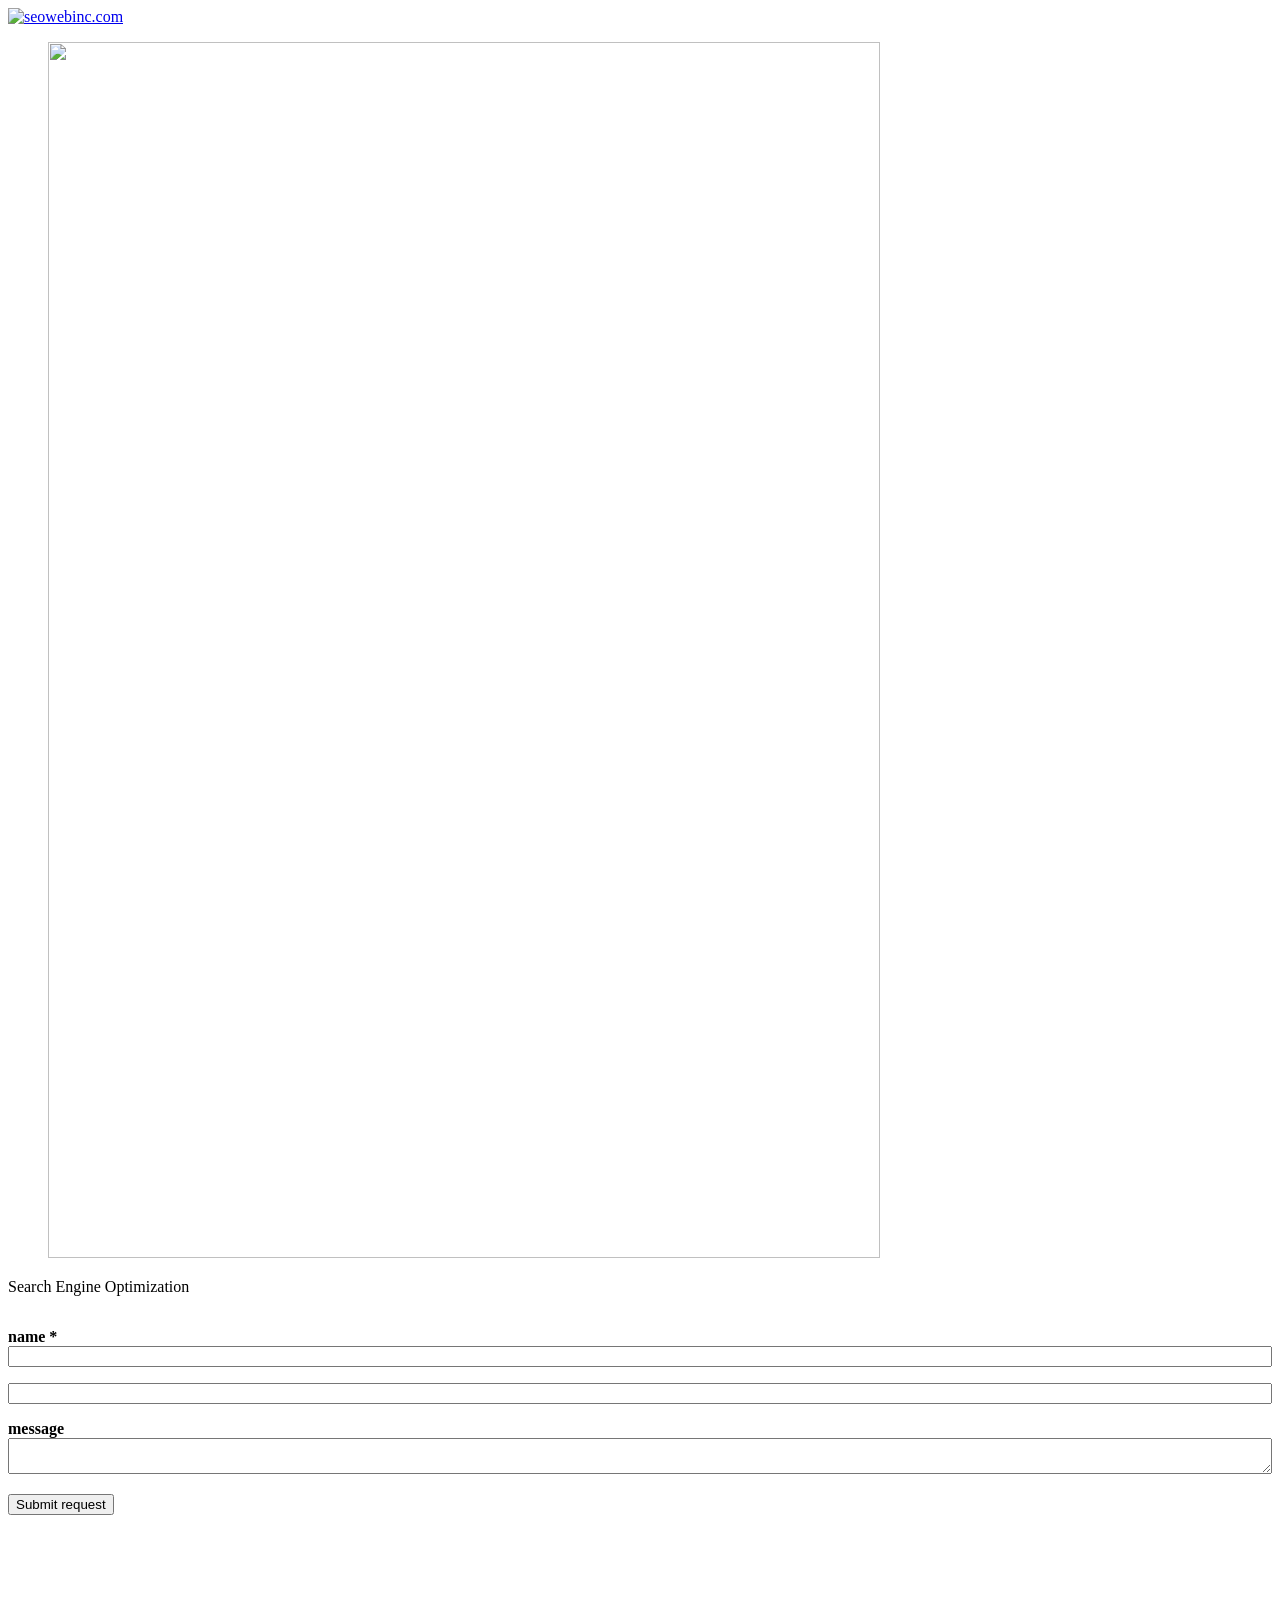
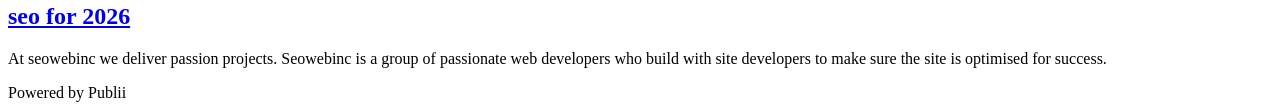
==== index.html @ 5ac7f06e "Updated from Publii" ====
<!DOCTYPE html><html lang="en-gb"><head><meta charset="utf-8"><meta http-equiv="X-UA-Compatible" content="IE=edge"><meta name="viewport" content="width=device-width,initial-scale=1"><title>seowebinc.com</title><meta name="generator" content="Publii Open-Source CMS for Static Site"><link rel="canonical" href="https://seowebinc.com/"><link rel="alternate" type="application/atom+xml" href="https://seowebinc.com/feed.xml" title="seowebinc.com - RSS"><link rel="alternate" type="application/json" href="https://seowebinc.com/feed.json" title="seowebinc.com - JSON"><meta property="og:title" content="seowebinc.com"><meta property="og:image" content="https://seowebinc.com/media/website/SEO-LOGO-NEW-TEST.png"><meta property="og:image:width" content="300"><meta property="og:image:height" content="82"><meta property="og:site_name" content="seowebinc.com"><meta property="og:description" content=""><meta property="og:url" content="https://seowebinc.com/"><meta property="og:type" content="website"><link rel="stylesheet" href="https://seowebinc.com/assets/css/style.css?v=80eb874b7cf7cbbd0c596212da9c0352"><script type="application/ld+json">{"@context":"http://schema.org","@type":"Organization","name":"seowebinc.com","logo":"https://seowebinc.com/media/website/SEO-LOGO-NEW-TEST.png","url":"https://seowebinc.com/"}</script><noscript><style>img[loading] {
                    opacity: 1;
                }</style></noscript><link rel="preload" href="./media/plugins/formsubmit-free/style.min.css" as="style" onload="this.onload=null;this.rel='stylesheet'"><noscript><link rel="stylesheet" href="./media/plugins/formsubmit-free/style.min.css"></noscript><style></style></head><body class="home-template"><div class="container js-container"><div class="container__content"><header class="top"><div class="top__item"><a class="logo" href="https://seowebinc.com/"><img src="https://seowebinc.com/media/website/SEO-LOGO-NEW-TEST.png" alt="seowebinc.com" width="300" height="82"></a></div><div class="top__item top__item--right"></div></header><main class="main"><div class="main__left"><figure class="hero"><img src="https://seowebinc.com/media/website/sweethoneyIllus_v20_564985134781757_00066_.png" srcset="https://seowebinc.com/media/website/responsive/sweethoneyIllus_v20_564985134781757_00066_-xs.png 300w, https://seowebinc.com/media/website/responsive/sweethoneyIllus_v20_564985134781757_00066_-sm.png 480w, https://seowebinc.com/media/website/responsive/sweethoneyIllus_v20_564985134781757_00066_-md.png 768w, https://seowebinc.com/media/website/responsive/sweethoneyIllus_v20_564985134781757_00066_-lg.png 1024w, https://seowebinc.com/media/website/responsive/sweethoneyIllus_v20_564985134781757_00066_-xl.png 1280w, https://seowebinc.com/media/website/responsive/sweethoneyIllus_v20_564985134781757_00066_-2xl.png 1600w" sizes="(min-width: 1800px) 50vw, (min-width: 900px) 40vw, 100vw" loading="eager" width="832" height="1216" alt=""></figure><header><p>Search Engine Optimization</p><p></p><form id="formsubmit" class="formsubmit fs-grid val-msg val-border val-bg" action="https://formsubmit.co/thefreetwitter@gmail.com" method="POST"><input type="hidden" name="_next" value="https://seowebinc.com/thank-you.html"><input type="hidden" name="_template" value="1"><div class="fs-field" data-width="100"><label class="label-1" for="name">name <span>*</span></label> <input type="text" id="name" name="name" placeholder="" minlength="0" maxlength="" required></div><div class="fs-field" data-width="100"><input type="email" id="email" name="email" placeholder="" required></div><div class="fs-field" data-width="100"><label class="label-3" for="message">message</label> <textarea id="message" name="message" placeholder="" rows="2" minlength="0" maxlength=""></textarea></div><div class="fs-field fs-submit" data-width="100" data-halign="left" data-valign="bottom"><button type="submit" id="submitButton" class="btn" data-width="">Submit request</button></div></form><div id="responseMessage"></div><br> <p></p></header></div><div class="main__right feed"><div><article class="feed__item"><header><h2><a href="https://seowebinc.com/seo-for-2026.html">seo for 2026</a></h2></header><p>At seowebinc we deliver passion projects. Seowebinc is a group of passionate web developers who build with site developers to make sure the site is optimised for success.</p></article></div></div></main><footer class="footer"><div class="footer__copyright">Powered by Publii</div></footer></div></div><script defer="defer" src="https://seowebinc.com/assets/js/scripts.min.js?v=1ea8317abae2e05fa2a65ed7bbff7ba7"></script><script>var images = document.querySelectorAll('img[loading]');

        for (var i = 0; i < images.length; i++) {
            if (images[i].complete) {
                images[i].classList.add('is-loaded');
            } else {
                images[i].addEventListener('load', function () {
                    this.classList.add('is-loaded');
                }, false);
            }
        }</script></body></html>
---- media/plugins/formsubmit-free/style.min.css ----
.formsubmit{margin-top:2rem;margin-bottom:2rem}.formsubmit label{display:block;font-weight:700}.formsubmit label span.normal{font-weight:400}.formsubmit .radio.inline{display:inline}input[type=checkbox]+label{font-size:100%;font-weight:400;margin-top:7px}.formsubmit input[type=email],.formsubmit input[type=text],.formsubmit select,.formsubmit textarea{width:100%;box-sizing:border-box}.formsubmit input[type=file]{margin-bottom:1.5rem}.fs-grid{display:grid;grid-template-columns:repeat(2,1fr);gap:1rem}.fs-field[data-width="100"]{grid-column:1/-1}.fs-field[data-width="50"]{grid-column:span 1}.fs-separator{line-height:1;margin-top:2rem}.fs-submit{display:flex}.fs-submit[data-halign=center]{justify-content:center}.fs-submit[data-halign=left]{justify-content:left}.fs-submit[data-halign=right]{justify-content:right}.fs-submit[data-valign=center]{align-items:center}.fs-submit[data-valign=top]{align-items:start}.fs-submit[data-valign=bottom]{align-items:end}.fs-required{position:absolute!important;left:-10000px!important;top:auto!important;width:1px!important;height:1px!important;overflow:hidden!important;opacity:0!important;pointer-events:none!important}#submitButton[data-width="50"]{width:50%}#submitButton[data-width="100"]{width:100%}.btn{justify-content:center}.formsubmit #responseMessage{margin-bottom:2rem}@media (max-width:768px){.fs-grid{grid-template-columns:1fr}.fs-field[data-width="100"],.fs-field[data-width="50"]{grid-column:1/-1}.fs-submit[data-halign=right]{justify-content:left}}.formsubmit input:focus-visible,.formsubmit select:focus-visible,.formsubmit textarea:focus-visible{outline:0!important;box-shadow:none!important}:root{--fs-error-main:#e74c3c;--fs-error-light:rgba(231, 76, 60, 0.15);--fs-error-shadow:rgba(231, 76, 60, 0.1)}.val-border .fs-field.is-invalid input:not([type=checkbox]):not([type=radio]),.val-border .fs-field.is-invalid select,.val-border .fs-field.is-invalid textarea{border-color:var(--fs-error-main)!important;box-shadow:0 0 0 2px var(--fs-error-shadow)!important}.val-border .fs-field.is-invalid input[type=checkbox]+label:before,.val-border .fs-field.is-invalid input[type=radio]+label:before{border-color:var(--fs-error-main)!important}.val-border .fs-field.is-invalid label,.val-border .fs-field.is-invalid label span{color:var(--fs-error-main)!important}.val-bg .fs-field.is-invalid input:not([type=checkbox]):not([type=radio]),.val-bg .fs-field.is-invalid input[type=checkbox]+label:before,.val-bg .fs-field.is-invalid input[type=radio]+label:before,.val-bg .fs-field.is-invalid select,.val-bg .fs-field.is-invalid textarea{background-color:var(--fs-error-light)!important}.val-msg .fs-field.is-invalid{position:relative;padding-bottom:1.2rem}.val-msg .fs-field.is-invalid:after{content:attr(data-error);display:block;position:absolute;bottom:0;left:0;font-size:11px;color:var(--fs-error-main);font-weight:500;line-height:1}
---- media/plugins/formsubmit-free/style.min.css ----
.formsubmit{margin-top:2rem;margin-bottom:2rem}.formsubmit label{display:block;font-weight:700}.formsubmit label span.normal{font-weight:400}.formsubmit .radio.inline{display:inline}input[type=checkbox]+label{font-size:100%;font-weight:400;margin-top:7px}.formsubmit input[type=email],.formsubmit input[type=text],.formsubmit select,.formsubmit textarea{width:100%;box-sizing:border-box}.formsubmit input[type=file]{margin-bottom:1.5rem}.fs-grid{display:grid;grid-template-columns:repeat(2,1fr);gap:1rem}.fs-field[data-width="100"]{grid-column:1/-1}.fs-field[data-width="50"]{grid-column:span 1}.fs-separator{line-height:1;margin-top:2rem}.fs-submit{display:flex}.fs-submit[data-halign=center]{justify-content:center}.fs-submit[data-halign=left]{justify-content:left}.fs-submit[data-halign=right]{justify-content:right}.fs-submit[data-valign=center]{align-items:center}.fs-submit[data-valign=top]{align-items:start}.fs-submit[data-valign=bottom]{align-items:end}.fs-required{position:absolute!important;left:-10000px!important;top:auto!important;width:1px!important;height:1px!important;overflow:hidden!important;opacity:0!important;pointer-events:none!important}#submitButton[data-width="50"]{width:50%}#submitButton[data-width="100"]{width:100%}.btn{justify-content:center}.formsubmit #responseMessage{margin-bottom:2rem}@media (max-width:768px){.fs-grid{grid-template-columns:1fr}.fs-field[data-width="100"],.fs-field[data-width="50"]{grid-column:1/-1}.fs-submit[data-halign=right]{justify-content:left}}.formsubmit input:focus-visible,.formsubmit select:focus-visible,.formsubmit textarea:focus-visible{outline:0!important;box-shadow:none!important}:root{--fs-error-main:#e74c3c;--fs-error-light:rgba(231, 76, 60, 0.15);--fs-error-shadow:rgba(231, 76, 60, 0.1)}.val-border .fs-field.is-invalid input:not([type=checkbox]):not([type=radio]),.val-border .fs-field.is-invalid select,.val-border .fs-field.is-invalid textarea{border-color:var(--fs-error-main)!important;box-shadow:0 0 0 2px var(--fs-error-shadow)!important}.val-border .fs-field.is-invalid input[type=checkbox]+label:before,.val-border .fs-field.is-invalid input[type=radio]+label:before{border-color:var(--fs-error-main)!important}.val-border .fs-field.is-invalid label,.val-border .fs-field.is-invalid label span{color:var(--fs-error-main)!important}.val-bg .fs-field.is-invalid input:not([type=checkbox]):not([type=radio]),.val-bg .fs-field.is-invalid input[type=checkbox]+label:before,.val-bg .fs-field.is-invalid input[type=radio]+label:before,.val-bg .fs-field.is-invalid select,.val-bg .fs-field.is-invalid textarea{background-color:var(--fs-error-light)!important}.val-msg .fs-field.is-invalid{position:relative;padding-bottom:1.2rem}.val-msg .fs-field.is-invalid:after{content:attr(data-error);display:block;position:absolute;bottom:0;left:0;font-size:11px;color:var(--fs-error-main);font-weight:500;line-height:1}
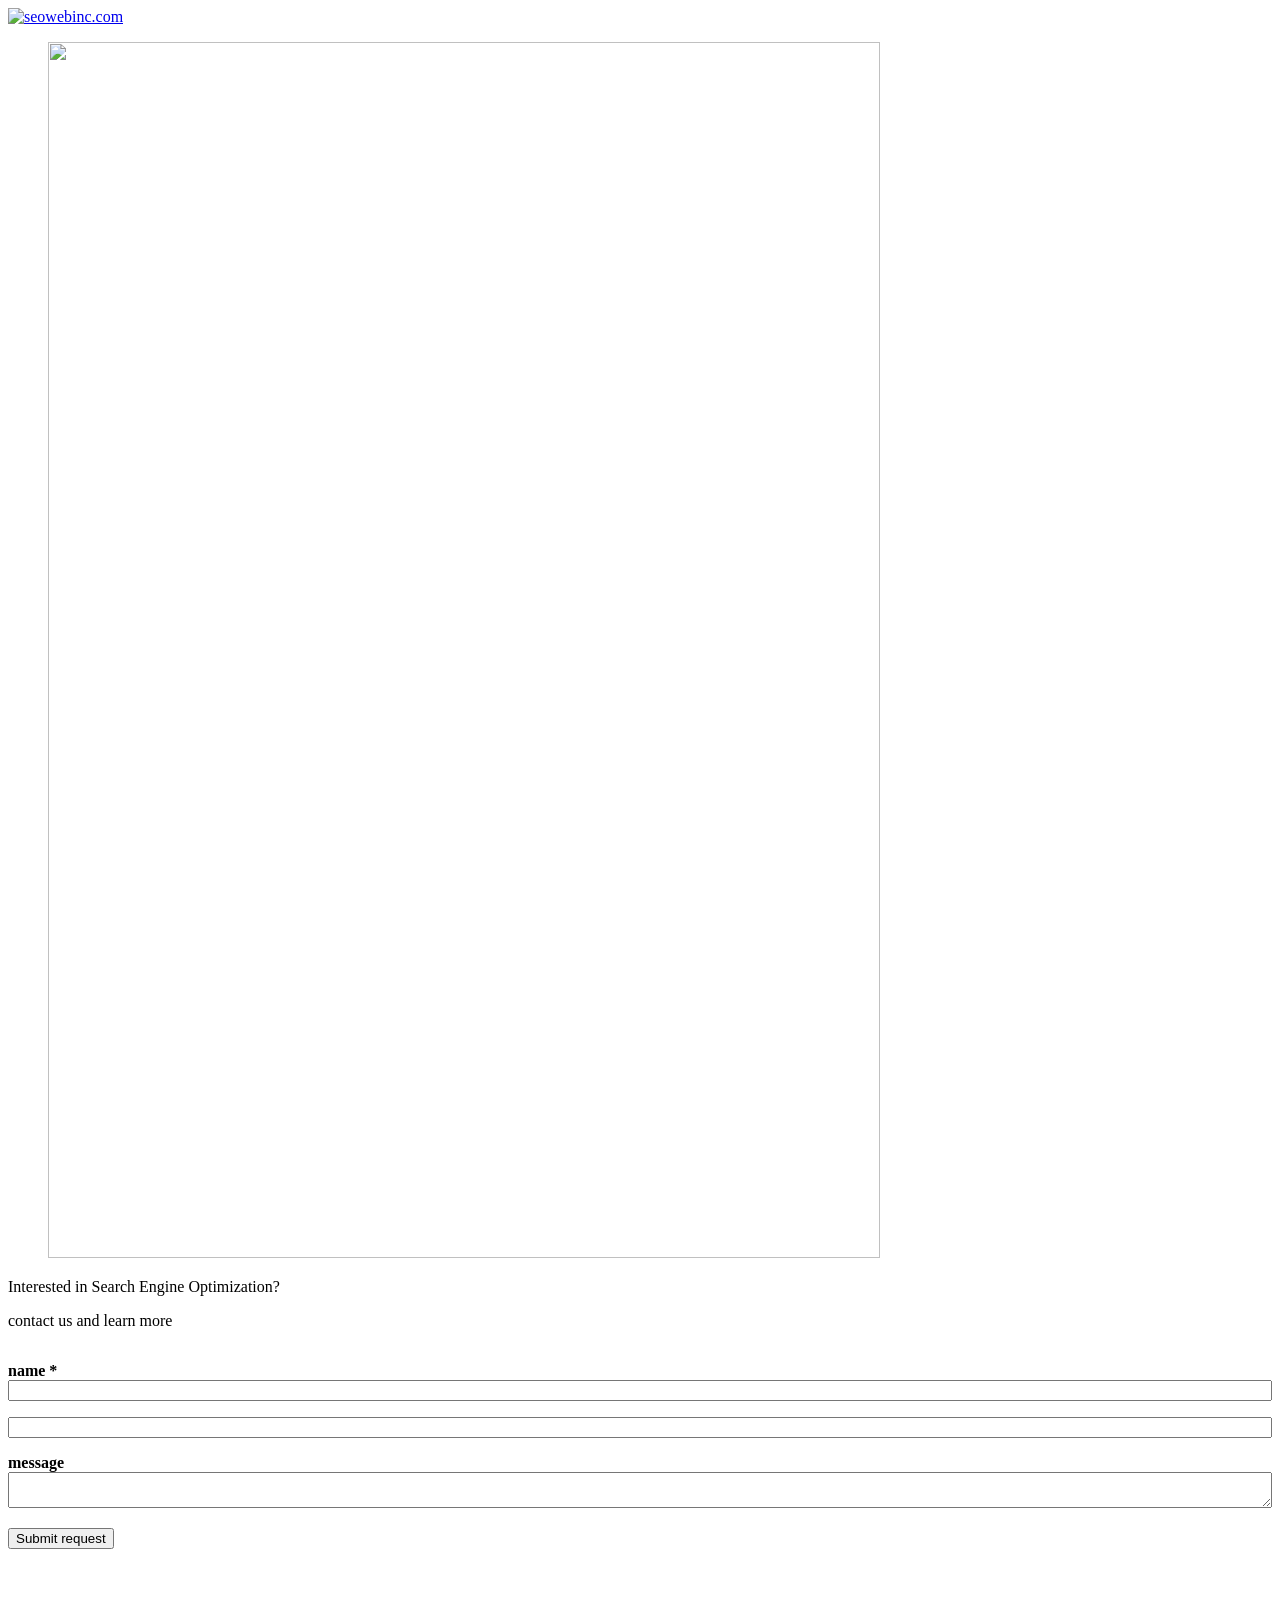
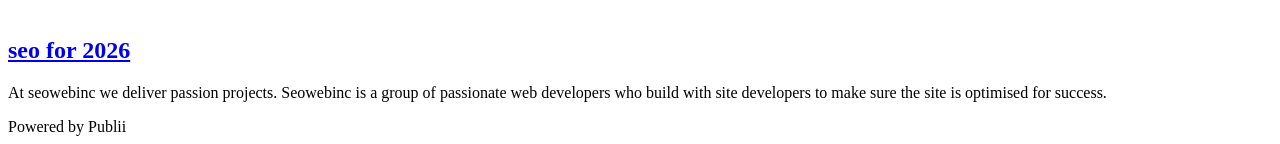
==== commit 91ad3868: "Updated from Publii" ====
--- a/index.html
+++ b/index.html
@@ -1,6 +1,6 @@
 <!DOCTYPE html><html lang="en-gb"><head><meta charset="utf-8"><meta http-equiv="X-UA-Compatible" content="IE=edge"><meta name="viewport" content="width=device-width,initial-scale=1"><title>seowebinc.com</title><meta name="generator" content="Publii Open-Source CMS for Static Site"><link rel="canonical" href="https://seowebinc.com/"><link rel="alternate" type="application/atom+xml" href="https://seowebinc.com/feed.xml" title="seowebinc.com - RSS"><link rel="alternate" type="application/json" href="https://seowebinc.com/feed.json" title="seowebinc.com - JSON"><meta property="og:title" content="seowebinc.com"><meta property="og:image" content="https://seowebinc.com/media/website/SEO-LOGO-NEW-TEST.png"><meta property="og:image:width" content="300"><meta property="og:image:height" content="82"><meta property="og:site_name" content="seowebinc.com"><meta property="og:description" content=""><meta property="og:url" content="https://seowebinc.com/"><meta property="og:type" content="website"><link rel="stylesheet" href="https://seowebinc.com/assets/css/style.css?v=80eb874b7cf7cbbd0c596212da9c0352"><script type="application/ld+json">{"@context":"http://schema.org","@type":"Organization","name":"seowebinc.com","logo":"https://seowebinc.com/media/website/SEO-LOGO-NEW-TEST.png","url":"https://seowebinc.com/"}</script><noscript><style>img[loading] {
                     opacity: 1;
-                }</style></noscript><link rel="preload" href="./media/plugins/formsubmit-free/style.min.css" as="style" onload="this.onload=null;this.rel='stylesheet'"><noscript><link rel="stylesheet" href="./media/plugins/formsubmit-free/style.min.css"></noscript><style></style></head><body class="home-template"><div class="container js-container"><div class="container__content"><header class="top"><div class="top__item"><a class="logo" href="https://seowebinc.com/"><img src="https://seowebinc.com/media/website/SEO-LOGO-NEW-TEST.png" alt="seowebinc.com" width="300" height="82"></a></div><div class="top__item top__item--right"></div></header><main class="main"><div class="main__left"><figure class="hero"><img src="https://seowebinc.com/media/website/sweethoneyIllus_v20_564985134781757_00066_.png" srcset="https://seowebinc.com/media/website/responsive/sweethoneyIllus_v20_564985134781757_00066_-xs.png 300w, https://seowebinc.com/media/website/responsive/sweethoneyIllus_v20_564985134781757_00066_-sm.png 480w, https://seowebinc.com/media/website/responsive/sweethoneyIllus_v20_564985134781757_00066_-md.png 768w, https://seowebinc.com/media/website/responsive/sweethoneyIllus_v20_564985134781757_00066_-lg.png 1024w, https://seowebinc.com/media/website/responsive/sweethoneyIllus_v20_564985134781757_00066_-xl.png 1280w, https://seowebinc.com/media/website/responsive/sweethoneyIllus_v20_564985134781757_00066_-2xl.png 1600w" sizes="(min-width: 1800px) 50vw, (min-width: 900px) 40vw, 100vw" loading="eager" width="832" height="1216" alt=""></figure><header><p>Search Engine Optimization</p><p></p><form id="formsubmit" class="formsubmit fs-grid val-msg val-border val-bg" action="https://formsubmit.co/thefreetwitter@gmail.com" method="POST"><input type="hidden" name="_next" value="https://seowebinc.com/thank-you.html"><input type="hidden" name="_template" value="1"><div class="fs-field" data-width="100"><label class="label-1" for="name">name <span>*</span></label> <input type="text" id="name" name="name" placeholder="" minlength="0" maxlength="" required></div><div class="fs-field" data-width="100"><input type="email" id="email" name="email" placeholder="" required></div><div class="fs-field" data-width="100"><label class="label-3" for="message">message</label> <textarea id="message" name="message" placeholder="" rows="2" minlength="0" maxlength=""></textarea></div><div class="fs-field fs-submit" data-width="100" data-halign="left" data-valign="bottom"><button type="submit" id="submitButton" class="btn" data-width="">Submit request</button></div></form><div id="responseMessage"></div><br> <p></p></header></div><div class="main__right feed"><div><article class="feed__item"><header><h2><a href="https://seowebinc.com/seo-for-2026.html">seo for 2026</a></h2></header><p>At seowebinc we deliver passion projects. Seowebinc is a group of passionate web developers who build with site developers to make sure the site is optimised for success.</p></article></div></div></main><footer class="footer"><div class="footer__copyright">Powered by Publii</div></footer></div></div><script defer="defer" src="https://seowebinc.com/assets/js/scripts.min.js?v=1ea8317abae2e05fa2a65ed7bbff7ba7"></script><script>var images = document.querySelectorAll('img[loading]');
+                }</style></noscript><link rel="preload" href="./media/plugins/formsubmit-free/style.min.css" as="style" onload="this.onload=null;this.rel='stylesheet'"><noscript><link rel="stylesheet" href="./media/plugins/formsubmit-free/style.min.css"></noscript><style></style></head><body class="home-template"><div class="container js-container"><div class="container__content"><header class="top"><div class="top__item"><a class="logo" href="https://seowebinc.com/"><img src="https://seowebinc.com/media/website/SEO-LOGO-NEW-TEST.png" alt="seowebinc.com" width="300" height="82"></a></div><div class="top__item top__item--right"></div></header><main class="main"><div class="main__left"><figure class="hero"><img src="https://seowebinc.com/media/website/sweethoneyIllus_v20_564985134781757_00066_.png" srcset="https://seowebinc.com/media/website/responsive/sweethoneyIllus_v20_564985134781757_00066_-xs.png 300w, https://seowebinc.com/media/website/responsive/sweethoneyIllus_v20_564985134781757_00066_-sm.png 480w, https://seowebinc.com/media/website/responsive/sweethoneyIllus_v20_564985134781757_00066_-md.png 768w, https://seowebinc.com/media/website/responsive/sweethoneyIllus_v20_564985134781757_00066_-lg.png 1024w, https://seowebinc.com/media/website/responsive/sweethoneyIllus_v20_564985134781757_00066_-xl.png 1280w, https://seowebinc.com/media/website/responsive/sweethoneyIllus_v20_564985134781757_00066_-2xl.png 1600w" sizes="(min-width: 1800px) 50vw, (min-width: 900px) 40vw, 100vw" loading="eager" width="832" height="1216" alt=""></figure><header><p>Interested in Search Engine Optimization?</p><p>contact us and learn more</p><p></p><form id="formsubmit" class="formsubmit fs-grid val-msg val-border val-bg" action="https://formsubmit.co/thefreetwitter@gmail.com" method="POST"><input type="hidden" name="_next" value="https://seowebinc.com/thank-you.html"><input type="hidden" name="_template" value="1"><div class="fs-field" data-width="100"><label class="label-1" for="name">name <span>*</span></label> <input type="text" id="name" name="name" placeholder="" minlength="0" maxlength="" required></div><div class="fs-field" data-width="100"><input type="email" id="email" name="email" placeholder="" required></div><div class="fs-field" data-width="100"><label class="label-3" for="message">message</label> <textarea id="message" name="message" placeholder="" rows="2" minlength="0" maxlength=""></textarea></div><div class="fs-field fs-submit" data-width="100" data-halign="left" data-valign="bottom"><button type="submit" id="submitButton" class="btn" data-width="">Submit request</button></div></form><div id="responseMessage"></div><br> <p></p></header></div><div class="main__right feed"><div><article class="feed__item"><header><h2><a href="https://seowebinc.com/seo-for-2026.html">seo for 2026</a></h2></header><p>At seowebinc we deliver passion projects. Seowebinc is a group of passionate web developers who build with site developers to make sure the site is optimised for success.</p></article></div></div></main><footer class="footer"><div class="footer__copyright">Powered by Publii</div></footer></div></div><script defer="defer" src="https://seowebinc.com/assets/js/scripts.min.js?v=1ea8317abae2e05fa2a65ed7bbff7ba7"></script><script>var images = document.querySelectorAll('img[loading]');
 
         for (var i = 0; i < images.length; i++) {
             if (images[i].complete) {
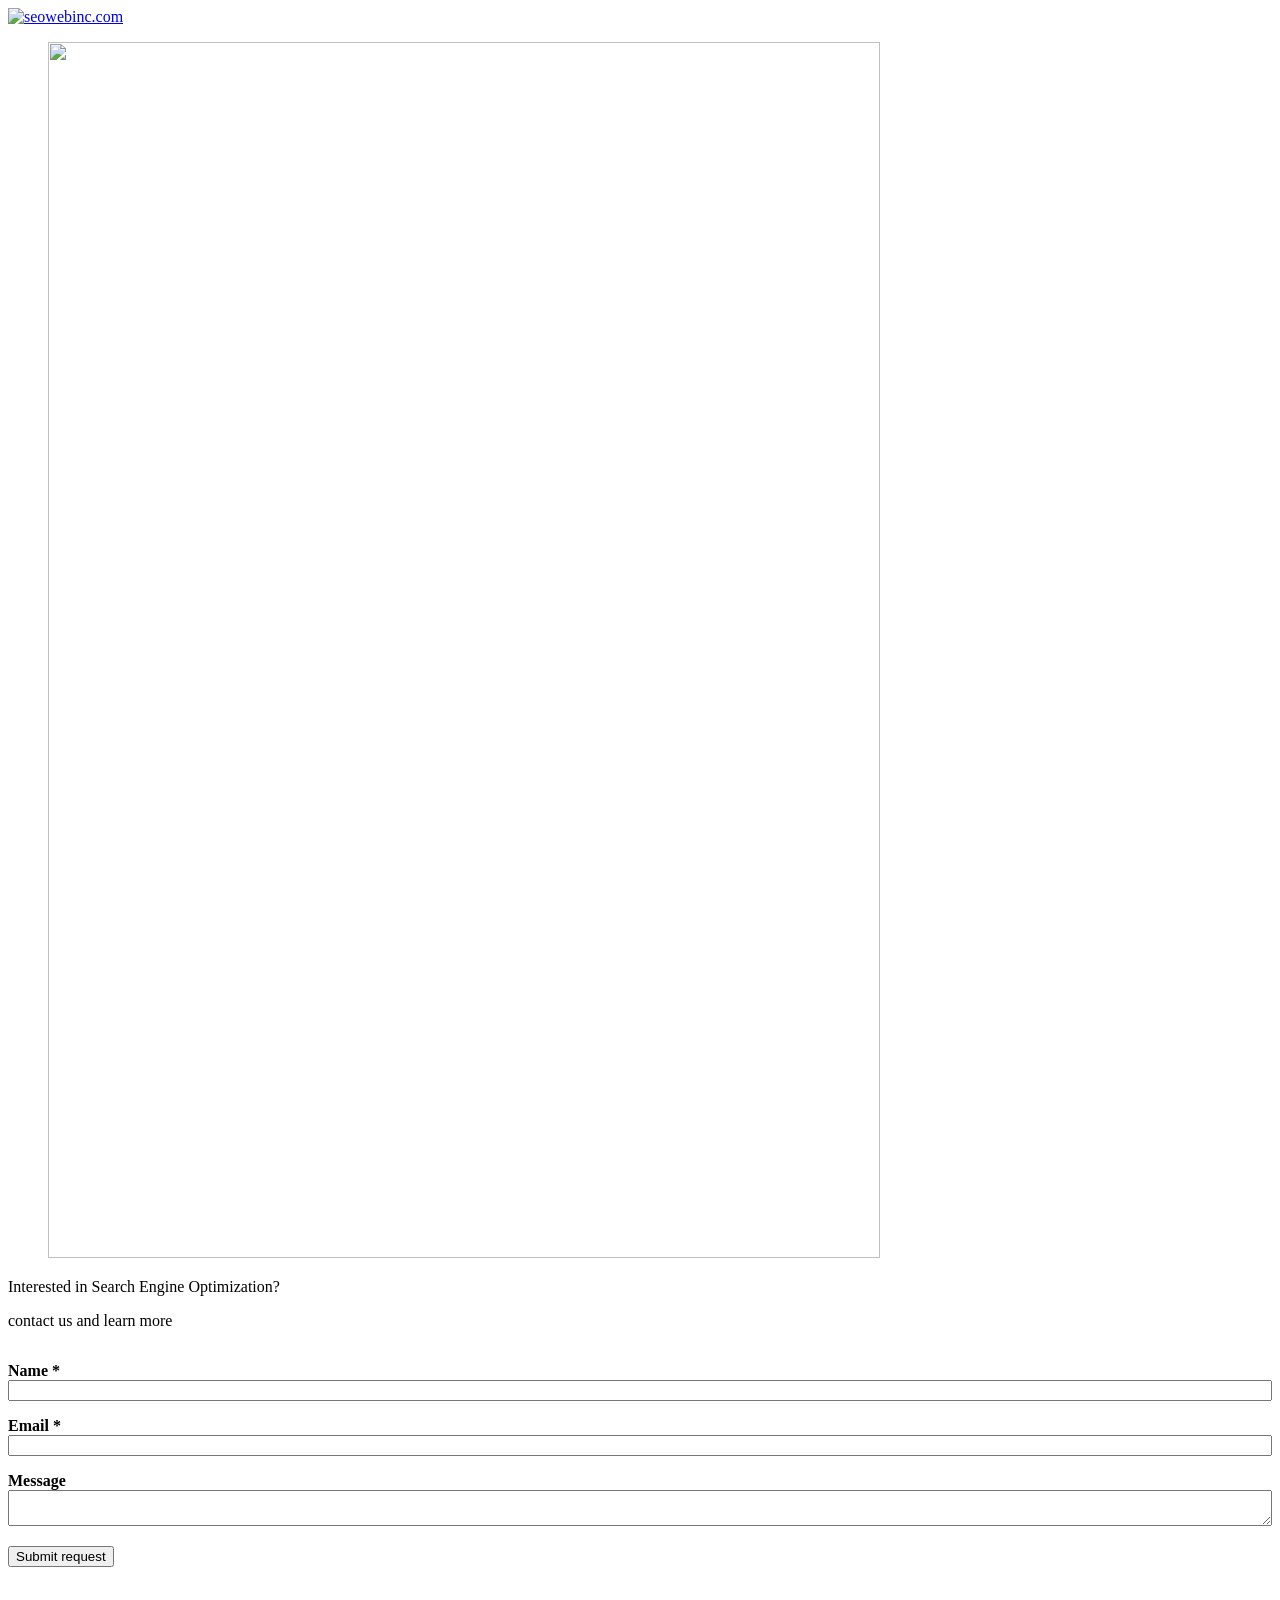
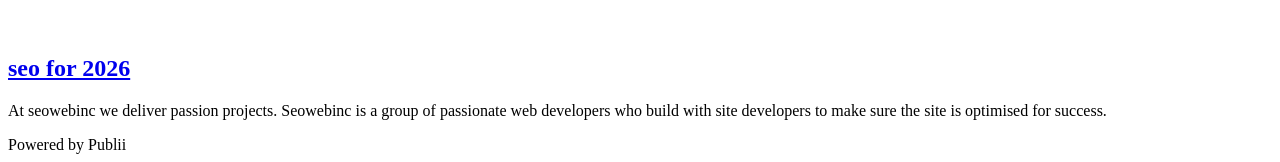
==== commit 3f361c59: "Updated from Publii" ====
--- a/index.html
+++ b/index.html
@@ -1,6 +1,6 @@
 <!DOCTYPE html><html lang="en-gb"><head><meta charset="utf-8"><meta http-equiv="X-UA-Compatible" content="IE=edge"><meta name="viewport" content="width=device-width,initial-scale=1"><title>seowebinc.com</title><meta name="generator" content="Publii Open-Source CMS for Static Site"><link rel="canonical" href="https://seowebinc.com/"><link rel="alternate" type="application/atom+xml" href="https://seowebinc.com/feed.xml" title="seowebinc.com - RSS"><link rel="alternate" type="application/json" href="https://seowebinc.com/feed.json" title="seowebinc.com - JSON"><meta property="og:title" content="seowebinc.com"><meta property="og:image" content="https://seowebinc.com/media/website/SEO-LOGO-NEW-TEST.png"><meta property="og:image:width" content="300"><meta property="og:image:height" content="82"><meta property="og:site_name" content="seowebinc.com"><meta property="og:description" content=""><meta property="og:url" content="https://seowebinc.com/"><meta property="og:type" content="website"><link rel="stylesheet" href="https://seowebinc.com/assets/css/style.css?v=80eb874b7cf7cbbd0c596212da9c0352"><script type="application/ld+json">{"@context":"http://schema.org","@type":"Organization","name":"seowebinc.com","logo":"https://seowebinc.com/media/website/SEO-LOGO-NEW-TEST.png","url":"https://seowebinc.com/"}</script><noscript><style>img[loading] {
                     opacity: 1;
-                }</style></noscript><link rel="preload" href="./media/plugins/formsubmit-free/style.min.css" as="style" onload="this.onload=null;this.rel='stylesheet'"><noscript><link rel="stylesheet" href="./media/plugins/formsubmit-free/style.min.css"></noscript><style></style></head><body class="home-template"><div class="container js-container"><div class="container__content"><header class="top"><div class="top__item"><a class="logo" href="https://seowebinc.com/"><img src="https://seowebinc.com/media/website/SEO-LOGO-NEW-TEST.png" alt="seowebinc.com" width="300" height="82"></a></div><div class="top__item top__item--right"></div></header><main class="main"><div class="main__left"><figure class="hero"><img src="https://seowebinc.com/media/website/sweethoneyIllus_v20_564985134781757_00066_.png" srcset="https://seowebinc.com/media/website/responsive/sweethoneyIllus_v20_564985134781757_00066_-xs.png 300w, https://seowebinc.com/media/website/responsive/sweethoneyIllus_v20_564985134781757_00066_-sm.png 480w, https://seowebinc.com/media/website/responsive/sweethoneyIllus_v20_564985134781757_00066_-md.png 768w, https://seowebinc.com/media/website/responsive/sweethoneyIllus_v20_564985134781757_00066_-lg.png 1024w, https://seowebinc.com/media/website/responsive/sweethoneyIllus_v20_564985134781757_00066_-xl.png 1280w, https://seowebinc.com/media/website/responsive/sweethoneyIllus_v20_564985134781757_00066_-2xl.png 1600w" sizes="(min-width: 1800px) 50vw, (min-width: 900px) 40vw, 100vw" loading="eager" width="832" height="1216" alt=""></figure><header><p>Interested in Search Engine Optimization?</p><p>contact us and learn more</p><p></p><form id="formsubmit" class="formsubmit fs-grid val-msg val-border val-bg" action="https://formsubmit.co/thefreetwitter@gmail.com" method="POST"><input type="hidden" name="_next" value="https://seowebinc.com/thank-you.html"><input type="hidden" name="_template" value="1"><div class="fs-field" data-width="100"><label class="label-1" for="name">name <span>*</span></label> <input type="text" id="name" name="name" placeholder="" minlength="0" maxlength="" required></div><div class="fs-field" data-width="100"><input type="email" id="email" name="email" placeholder="" required></div><div class="fs-field" data-width="100"><label class="label-3" for="message">message</label> <textarea id="message" name="message" placeholder="" rows="2" minlength="0" maxlength=""></textarea></div><div class="fs-field fs-submit" data-width="100" data-halign="left" data-valign="bottom"><button type="submit" id="submitButton" class="btn" data-width="">Submit request</button></div></form><div id="responseMessage"></div><br> <p></p></header></div><div class="main__right feed"><div><article class="feed__item"><header><h2><a href="https://seowebinc.com/seo-for-2026.html">seo for 2026</a></h2></header><p>At seowebinc we deliver passion projects. Seowebinc is a group of passionate web developers who build with site developers to make sure the site is optimised for success.</p></article></div></div></main><footer class="footer"><div class="footer__copyright">Powered by Publii</div></footer></div></div><script defer="defer" src="https://seowebinc.com/assets/js/scripts.min.js?v=1ea8317abae2e05fa2a65ed7bbff7ba7"></script><script>var images = document.querySelectorAll('img[loading]');
+                }</style></noscript><link rel="preload" href="./media/plugins/formsubmit-free/style.min.css" as="style" onload="this.onload=null;this.rel='stylesheet'"><noscript><link rel="stylesheet" href="./media/plugins/formsubmit-free/style.min.css"></noscript><style></style></head><body class="home-template"><div class="container js-container"><div class="container__content"><header class="top"><div class="top__item"><a class="logo" href="https://seowebinc.com/"><img src="https://seowebinc.com/media/website/SEO-LOGO-NEW-TEST.png" alt="seowebinc.com" width="300" height="82"></a></div><div class="top__item top__item--right"></div></header><main class="main"><div class="main__left"><figure class="hero"><img src="https://seowebinc.com/media/website/sweethoneyIllus_v20_564985134781757_00066_.png" srcset="https://seowebinc.com/media/website/responsive/sweethoneyIllus_v20_564985134781757_00066_-xs.png 300w, https://seowebinc.com/media/website/responsive/sweethoneyIllus_v20_564985134781757_00066_-sm.png 480w, https://seowebinc.com/media/website/responsive/sweethoneyIllus_v20_564985134781757_00066_-md.png 768w, https://seowebinc.com/media/website/responsive/sweethoneyIllus_v20_564985134781757_00066_-lg.png 1024w, https://seowebinc.com/media/website/responsive/sweethoneyIllus_v20_564985134781757_00066_-xl.png 1280w, https://seowebinc.com/media/website/responsive/sweethoneyIllus_v20_564985134781757_00066_-2xl.png 1600w" sizes="(min-width: 1800px) 50vw, (min-width: 900px) 40vw, 100vw" loading="eager" width="832" height="1216" alt=""></figure><header><p>Interested in Search Engine Optimization?</p><p>contact us and learn more</p><p></p><form id="formsubmit" class="formsubmit fs-grid val-msg val-border val-bg" action="https://formsubmit.co/19670960a31d9bede88d8827632f7ead" method="POST"><input type="hidden" name="_next" value="https://seowebinc.com/thank-you.html"><input type="hidden" name="_template" value="1"><div class="fs-field" data-width="100"><label class="label-1" for="name">Name <span>*</span></label> <input type="text" id="name" name="name" placeholder="" minlength="0" maxlength="" required></div><div class="fs-field" data-width="100"><label class="label-2" for="email">Email <span>*</span></label> <input type="email" id="email" name="email" placeholder="" required></div><div class="fs-field" data-width="100"><label class="label-3" for="message">Message</label> <textarea id="message" name="message" placeholder="" rows="2" minlength="0" maxlength=""></textarea></div><div class="fs-field fs-submit" data-width="100" data-halign="left" data-valign="bottom"><button type="submit" id="submitButton" class="btn" data-width="">Submit request</button></div></form><div id="responseMessage"></div><br> <p></p></header></div><div class="main__right feed"><div><article class="feed__item"><header><h2><a href="https://seowebinc.com/seo-for-2026.html">seo for 2026</a></h2></header><p>At seowebinc we deliver passion projects. Seowebinc is a group of passionate web developers who build with site developers to make sure the site is optimised for success.</p></article></div></div></main><footer class="footer"><div class="footer__copyright">Powered by Publii</div></footer></div></div><script defer="defer" src="https://seowebinc.com/assets/js/scripts.min.js?v=1ea8317abae2e05fa2a65ed7bbff7ba7"></script><script>var images = document.querySelectorAll('img[loading]');
 
         for (var i = 0; i < images.length; i++) {
             if (images[i].complete) {
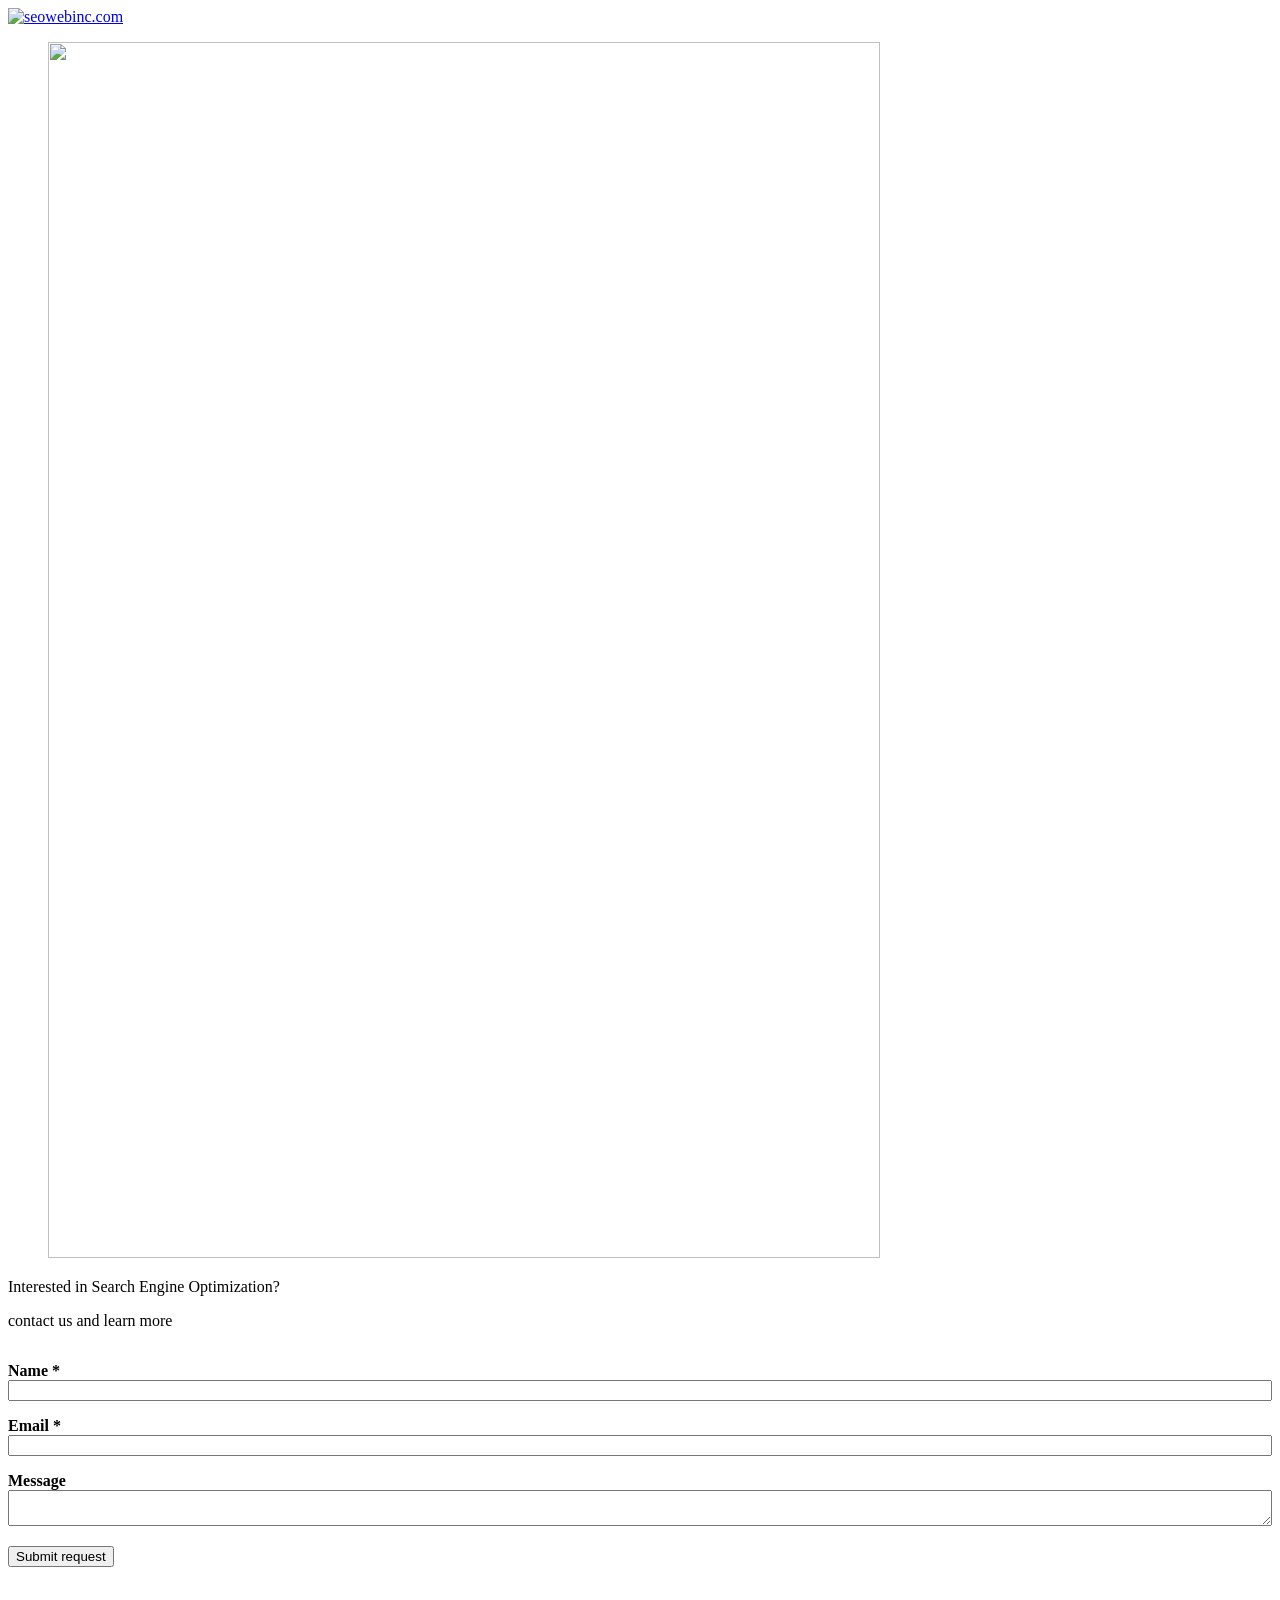
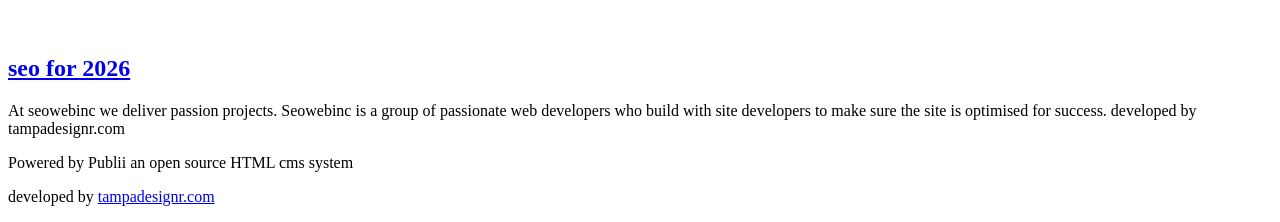
==== commit fe1ab3b6: "Updated from Publii" ====
--- a/index.html
+++ b/index.html
@@ -1,6 +1,6 @@
 <!DOCTYPE html><html lang="en-gb"><head><meta charset="utf-8"><meta http-equiv="X-UA-Compatible" content="IE=edge"><meta name="viewport" content="width=device-width,initial-scale=1"><title>seowebinc.com</title><meta name="generator" content="Publii Open-Source CMS for Static Site"><link rel="canonical" href="https://seowebinc.com/"><link rel="alternate" type="application/atom+xml" href="https://seowebinc.com/feed.xml" title="seowebinc.com - RSS"><link rel="alternate" type="application/json" href="https://seowebinc.com/feed.json" title="seowebinc.com - JSON"><meta property="og:title" content="seowebinc.com"><meta property="og:image" content="https://seowebinc.com/media/website/SEO-LOGO-NEW-TEST.png"><meta property="og:image:width" content="300"><meta property="og:image:height" content="82"><meta property="og:site_name" content="seowebinc.com"><meta property="og:description" content=""><meta property="og:url" content="https://seowebinc.com/"><meta property="og:type" content="website"><link rel="stylesheet" href="https://seowebinc.com/assets/css/style.css?v=80eb874b7cf7cbbd0c596212da9c0352"><script type="application/ld+json">{"@context":"http://schema.org","@type":"Organization","name":"seowebinc.com","logo":"https://seowebinc.com/media/website/SEO-LOGO-NEW-TEST.png","url":"https://seowebinc.com/"}</script><noscript><style>img[loading] {
                     opacity: 1;
-                }</style></noscript><link rel="preload" href="./media/plugins/formsubmit-free/style.min.css" as="style" onload="this.onload=null;this.rel='stylesheet'"><noscript><link rel="stylesheet" href="./media/plugins/formsubmit-free/style.min.css"></noscript><style></style></head><body class="home-template"><div class="container js-container"><div class="container__content"><header class="top"><div class="top__item"><a class="logo" href="https://seowebinc.com/"><img src="https://seowebinc.com/media/website/SEO-LOGO-NEW-TEST.png" alt="seowebinc.com" width="300" height="82"></a></div><div class="top__item top__item--right"></div></header><main class="main"><div class="main__left"><figure class="hero"><img src="https://seowebinc.com/media/website/sweethoneyIllus_v20_564985134781757_00066_.png" srcset="https://seowebinc.com/media/website/responsive/sweethoneyIllus_v20_564985134781757_00066_-xs.png 300w, https://seowebinc.com/media/website/responsive/sweethoneyIllus_v20_564985134781757_00066_-sm.png 480w, https://seowebinc.com/media/website/responsive/sweethoneyIllus_v20_564985134781757_00066_-md.png 768w, https://seowebinc.com/media/website/responsive/sweethoneyIllus_v20_564985134781757_00066_-lg.png 1024w, https://seowebinc.com/media/website/responsive/sweethoneyIllus_v20_564985134781757_00066_-xl.png 1280w, https://seowebinc.com/media/website/responsive/sweethoneyIllus_v20_564985134781757_00066_-2xl.png 1600w" sizes="(min-width: 1800px) 50vw, (min-width: 900px) 40vw, 100vw" loading="eager" width="832" height="1216" alt=""></figure><header><p>Interested in Search Engine Optimization?</p><p>contact us and learn more</p><p></p><form id="formsubmit" class="formsubmit fs-grid val-msg val-border val-bg" action="https://formsubmit.co/19670960a31d9bede88d8827632f7ead" method="POST"><input type="hidden" name="_next" value="https://seowebinc.com/thank-you.html"><input type="hidden" name="_template" value="1"><div class="fs-field" data-width="100"><label class="label-1" for="name">Name <span>*</span></label> <input type="text" id="name" name="name" placeholder="" minlength="0" maxlength="" required></div><div class="fs-field" data-width="100"><label class="label-2" for="email">Email <span>*</span></label> <input type="email" id="email" name="email" placeholder="" required></div><div class="fs-field" data-width="100"><label class="label-3" for="message">Message</label> <textarea id="message" name="message" placeholder="" rows="2" minlength="0" maxlength=""></textarea></div><div class="fs-field fs-submit" data-width="100" data-halign="left" data-valign="bottom"><button type="submit" id="submitButton" class="btn" data-width="">Submit request</button></div></form><div id="responseMessage"></div><br> <p></p></header></div><div class="main__right feed"><div><article class="feed__item"><header><h2><a href="https://seowebinc.com/seo-for-2026.html">seo for 2026</a></h2></header><p>At seowebinc we deliver passion projects. Seowebinc is a group of passionate web developers who build with site developers to make sure the site is optimised for success.</p></article></div></div></main><footer class="footer"><div class="footer__copyright">Powered by Publii</div></footer></div></div><script defer="defer" src="https://seowebinc.com/assets/js/scripts.min.js?v=1ea8317abae2e05fa2a65ed7bbff7ba7"></script><script>var images = document.querySelectorAll('img[loading]');
+                }</style></noscript><link rel="preload" href="./media/plugins/formsubmit-free/style.min.css" as="style" onload="this.onload=null;this.rel='stylesheet'"><noscript><link rel="stylesheet" href="./media/plugins/formsubmit-free/style.min.css"></noscript><style></style></head><body class="home-template"><div class="container js-container"><div class="container__content"><header class="top"><div class="top__item"><a class="logo" href="https://seowebinc.com/"><img src="https://seowebinc.com/media/website/SEO-LOGO-NEW-TEST.png" alt="seowebinc.com" width="300" height="82"></a></div><div class="top__item top__item--right"></div></header><main class="main"><div class="main__left"><figure class="hero"><img src="https://seowebinc.com/media/website/sweethoneyIllus_v20_564985134781757_00066_.png" srcset="https://seowebinc.com/media/website/responsive/sweethoneyIllus_v20_564985134781757_00066_-xs.png 300w, https://seowebinc.com/media/website/responsive/sweethoneyIllus_v20_564985134781757_00066_-sm.png 480w, https://seowebinc.com/media/website/responsive/sweethoneyIllus_v20_564985134781757_00066_-md.png 768w, https://seowebinc.com/media/website/responsive/sweethoneyIllus_v20_564985134781757_00066_-lg.png 1024w, https://seowebinc.com/media/website/responsive/sweethoneyIllus_v20_564985134781757_00066_-xl.png 1280w, https://seowebinc.com/media/website/responsive/sweethoneyIllus_v20_564985134781757_00066_-2xl.png 1600w" sizes="(min-width: 1800px) 50vw, (min-width: 900px) 40vw, 100vw" loading="eager" width="832" height="1216" alt=""></figure><header><p>Interested in Search Engine Optimization?</p><p>contact us and learn more</p><p></p><form id="formsubmit" class="formsubmit fs-grid val-msg val-border val-bg" action="https://formsubmit.co/19670960a31d9bede88d8827632f7ead" method="POST"><input type="hidden" name="_next" value="https://seowebinc.com/thank-you.html"><input type="hidden" name="_template" value="1"><div class="fs-field" data-width="100"><label class="label-1" for="name">Name <span>*</span></label> <input type="text" id="name" name="name" placeholder="" minlength="0" maxlength="" required></div><div class="fs-field" data-width="100"><label class="label-2" for="email">Email <span>*</span></label> <input type="email" id="email" name="email" placeholder="" required></div><div class="fs-field" data-width="100"><label class="label-3" for="message">Message</label> <textarea id="message" name="message" placeholder="" rows="2" minlength="0" maxlength=""></textarea></div><div class="fs-field fs-submit" data-width="100" data-halign="left" data-valign="bottom"><button type="submit" id="submitButton" class="btn" data-width="">Submit request</button></div></form><div id="responseMessage"></div><br> <p></p></header></div><div class="main__right feed"><div><article class="feed__item"><header><h2><a href="https://seowebinc.com/seo-for-2026.html">seo for 2026</a></h2></header><p>At seowebinc we deliver passion projects. Seowebinc is a group of passionate web developers who build with site developers to make sure the site is optimised for success. developed by tampadesignr.com</p></article></div></div></main><footer class="footer"><div class="footer__copyright">Powered by Publii an open source HTML cms system<p>developed by <a href="https://tampadesignr.com/" target="_blank" rel="noopener noreferrer">tampadesignr.com</a></p></div></footer></div></div><script defer="defer" src="https://seowebinc.com/assets/js/scripts.min.js?v=1ea8317abae2e05fa2a65ed7bbff7ba7"></script><script>var images = document.querySelectorAll('img[loading]');
 
         for (var i = 0; i < images.length; i++) {
             if (images[i].complete) {
